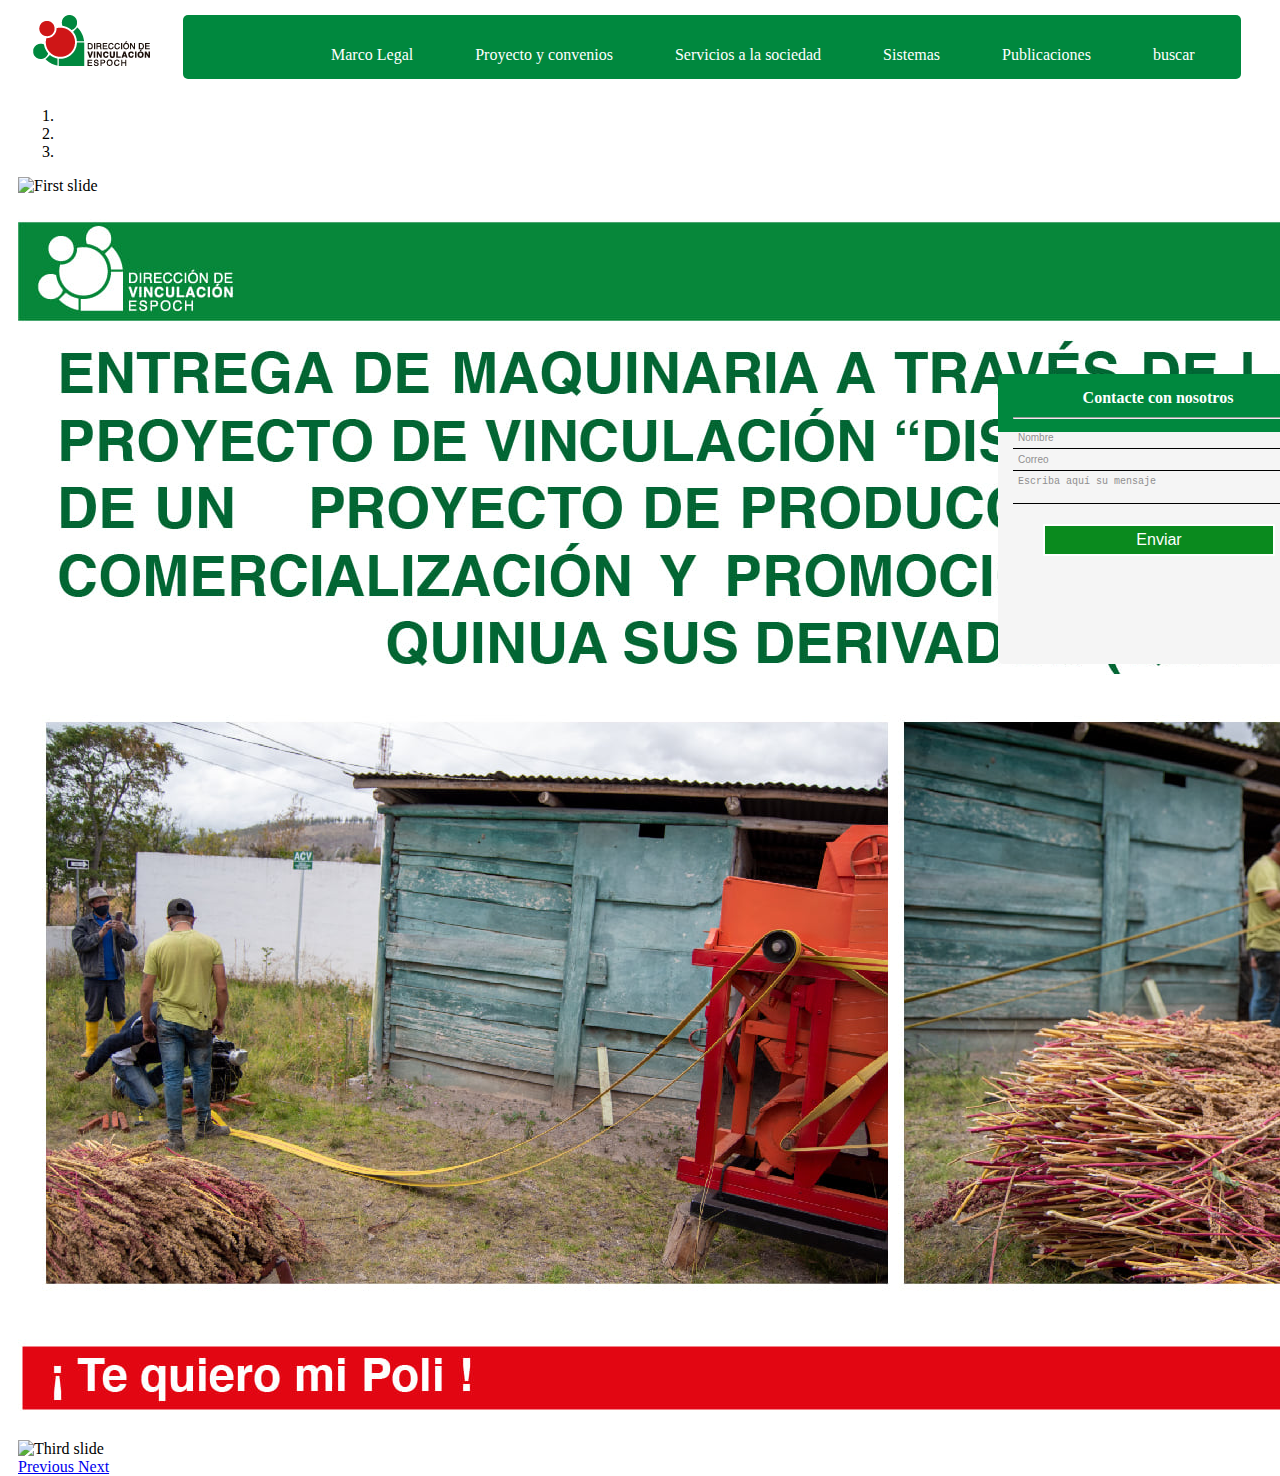
==== Index.html @ d0b9aa91 "rither" ====
<!DOCTYPE html>
<html lang="en" dir="ltr">
  <head>
    <meta charset="utf-8">
    <link rel="stylesheet" href="css/estilos.css">
    <link rel="stylesheet" href="https://stackpath.bootstrapcdn.com/bootstrap/4.5.1/css/bootstrap.min.css" integrity="sha384-VCmXjywReHh4PwowAiWNagnWcLhlEJLA5buUprzK8rxFgeH0kww/aWY76TfkUoSX" crossorigin="anonymous">
    <title></title>
  </head>
  <body>
    <div id="fb-root"></div>
      <script async defer crossorigin="anonymous" src="https://connect.facebook.net/es_ES/sdk.js#xfbml=1&version=v8.0" nonce="CiBkWd7l"></script>

      <header class="superior">
        <div class="logo">
          <img src="Imagenes/sello.png" alt="">
        </div>
          <nav class="menu">
            <ul class="opciones">
              <li>
                <a href="Index.html"> <img class="inicio" src="Imagenes/inicio.png" alt=""></a>
              </li>
              <li>
                <a href="#">Marco Legal</a>
              </li>
              <li >
                <a href="#">Proyecto y convenios</a>
                <ul >
                  <li>
                    <a href="#">Proyectos de Vinculacion</a>
                  </li>
                  <li>
                    <a href="#">Convenios Institucionales</a>
                  </li>
                    </ul>
              </li>

              <li><a href="#">Servicios a la sociedad</a>
                <ul >
                  <li>
                    <a href="#">Seguimiento a graduados</a>
                  </li>
                  <li>
                    <a href="#">Inserccion laboral</a>
                  </li>
                  <li>
                    <a href="#">Practicas Preprofesionales</a>
                  </li>
                  <li>
                    <a href="#">Educacion Continua</a>
                  </li>
                </ul>
              </li>
              <li><a href="#">Sistemas</a>
                <ul >
                  <a href="proyecto.html">Proyectos y convenios</a>
                  <a href="#">Seguimiento a graduados e inserccion laboral</a>
                  <a href="#">Educacion Continua</a>
                </ul>

              </li>
              <li>
                <a href="#">Publicaciones</a>
                <ul >
                  <a href="#">Eventos</a>
                  <a href="#">Revistas</a>
                  <a href="#">Noticias</a>
                </ul>
              </li>
              <li>
                <a href="#">buscar</a>
              </li>


            </ul>



          </nav>


      </header>


            <div class="cuerpo">

              <div class="slider">

                <div id="carouselExampleIndicators" class="carousel slide" data-ride="carousel">
  <ol class="carousel-indicators">
    <li data-target="#carouselExampleIndicators" data-slide-to="0" class="active"></li>
    <li data-target="#carouselExampleIndicators" data-slide-to="1"></li>
    <li data-target="#carouselExampleIndicators" data-slide-to="2"></li>
  </ol>
  <div class="carousel-inner">
    <div class="carousel-item active">
      <img class="d-block w-100" src="Imagenes/imagen1.jpg" alt="First slide">
    </div>
    <div class="carousel-item">
      <img class="d-block w-100" src="Imagenes/imagen3.jpg" alt="Second slide">
    </div>
    <div class="carousel-item">
      <img class="d-block w-100" src="Imagenes/imagen2.jpg" alt="Third slide">
    </div>
  </div>
  <a class="carousel-control-prev" href="#carouselExampleIndicators" role="button" data-slide="prev">
    <span class="carousel-control-prev-icon" aria-hidden="true"></span>
    <span class="sr-only">Previous</span>
  </a>
  <a class="carousel-control-next" href="#carouselExampleIndicators" role="button" data-slide="next">
    <span class="carousel-control-next-icon" aria-hidden="true"></span>
    <span class="sr-only">Next</span>
  </a>
</div>

              </div>

              <div class="derecha">

                <div class="facebook">
                  <iframe src="https://www.facebook.com/plugins/page.php?href=https%3A%2F%2Fwww.facebook.com%2FvinculacionESPOCH&tabs=timeline&width=290&height=500&small_header=false&adapt_container_width=true&hide_cover=false&show_facepile=true&appId" width="290" height="28" style="border:none;overflow:hidden" scrolling="no" frameborder="0" allowTransparency="true" allow="encrypted-media"></iframe>


                </div>

                <div class="contactos">






                <form action="enviar.php" method="post">
                  <h2 class="texto">Contacte con nosotros</h2>



                  <hr>

                  <div class="row">
                      <div class="col ">


                        <input class="texto2" type="text" name="nombre" placeholder="Nombre" required>

                        <input class="texto2" type="text" name="correo" placeholder="Correo" required>

                        <textarea class="texto2" name="mensaje" placeholder="Escriba aquí su mensaje" required></textarea>
                  		<p></p>
                    		<input type="submit" value="Enviar" id="boton">
                      </div>


                  </form>




                </div>









            </div>





  </body>



  <script src="https://code.jquery.com/jquery-3.5.1.slim.min.js" integrity="sha384-DfXdz2htPH0lsSSs5nCTpuj/zy4C+OGpamoFVy38MVBnE+IbbVYUew+OrCXaRkfj" crossorigin="anonymous"></script>
<script src="https://cdn.jsdelivr.net/npm/popper.js@1.16.1/dist/umd/popper.min.js" integrity="sha384-9/reFTGAW83EW2RDu2S0VKaIzap3H66lZH81PoYlFhbGU+6BZp6G7niu735Sk7lN" crossorigin="anonymous"></script>
<script src="https://stackpath.bootstrapcdn.com/bootstrap/4.5.1/js/bootstrap.min.js" integrity="sha384-XEerZL0cuoUbHE4nZReLT7nx9gQrQreJekYhJD9WNWhH8nEW+0c5qq7aIo2Wl30J" crossorigin="anonymous"></script>
</html>
---- css/estilos.css ----
*{



}


body{
  background: white;


}

.container{




}

.superior{
  background: white;

  margin: 15px auto;
  margin-left: 25px;

  }



.logo{
  float: left;
  width: 150px;

}
.superior.menu{
  padding: 200px;

}

/*estilos para el menu */
.menu{
  float: left;
  background: #00883E;
  padding: 15px;
  border-radius: 5px;

}

.inicio{
  height: 25px;
}


.opciones li{
  list-style: none;
}
.opciones li ul a{

  list-style: none;
  display: block;

}

.opciones li a {
  color: white;
  padding: 31px;
  text-decoration: none;



}

.opciones >li{
  float: left;
}



.opciones li a:{
  background: #035428;


}

.opciones li ul {
  display: none;
  position: absolute;
  z-index:99999;


  background: #0ba752;


}

.opciones li:hover > ul{
  display: block;


}



/*estilos body*/
div.cuerpo{
width: 1300px;
height: 640px;
background-color: white;
margin: auto;
top: 50px;
}


.slider{
  width:950px;
  height: 543px;

  margin-left: 10px;

  float: left;
  margin-top: 12px;


}


.derecha{
  width:320px;
  height: 570px;

  float: right;
  margin-top: 10px;
}

.facebook{
  width:300px;
  height: 285px;

  margin: auto;


}
.contactos{
  width:300px;
  height: 240px;


margin: auto;
}


/*contactos*/


form{
	/*width:450px;*/


background: rgba(0,136,62,1);
background: -webkit-linear-gradient(top, rgba(0,136,62,1) 20%, rgba(245,245,245,1) 10%);
width: 290px;
	padding: 15px;
  height: 260px;




	border-radius: 5px;

}

.texto{

	color: #fff;
	text-align:center;
	margin:0;
	font-size: medium ;
	margin-bottom: 10px;



}

.intro{
	text-align:center;
	margin-bottom: 10px;
  margin: auto;
}

imput, text{

color:#000;


}
input, textarea{

     font-size: 10px;
     color: #000;
     width: 100%;
     outline: none;
     padding: 5px;
     background: none;
     border: none;
     border-bottom: 1px solid #000;

}



::-webkit-input-placeholder { /* WebKit, Blink, Edge */
    color: #908f8f;
}


#boton{
	/*background: #303F9F;*/
	background: #0a8a1e;
      border-radius: 1px;
      border: 2px solid #fff;
      color: #fff;
      cursor: pointer;
      margin: auto;

      font-size: 16px;

      width: 80%;
      -webkit-transition: all 0.3s ease;
      -o-transition: all 0.3s ease;
      transition: all 0.3s ease;
      margin-left: 30px;

}

#boton:hover{
	cursor: pointer;
	background: #309f59;

}

.info{
	text-align: justify;
}
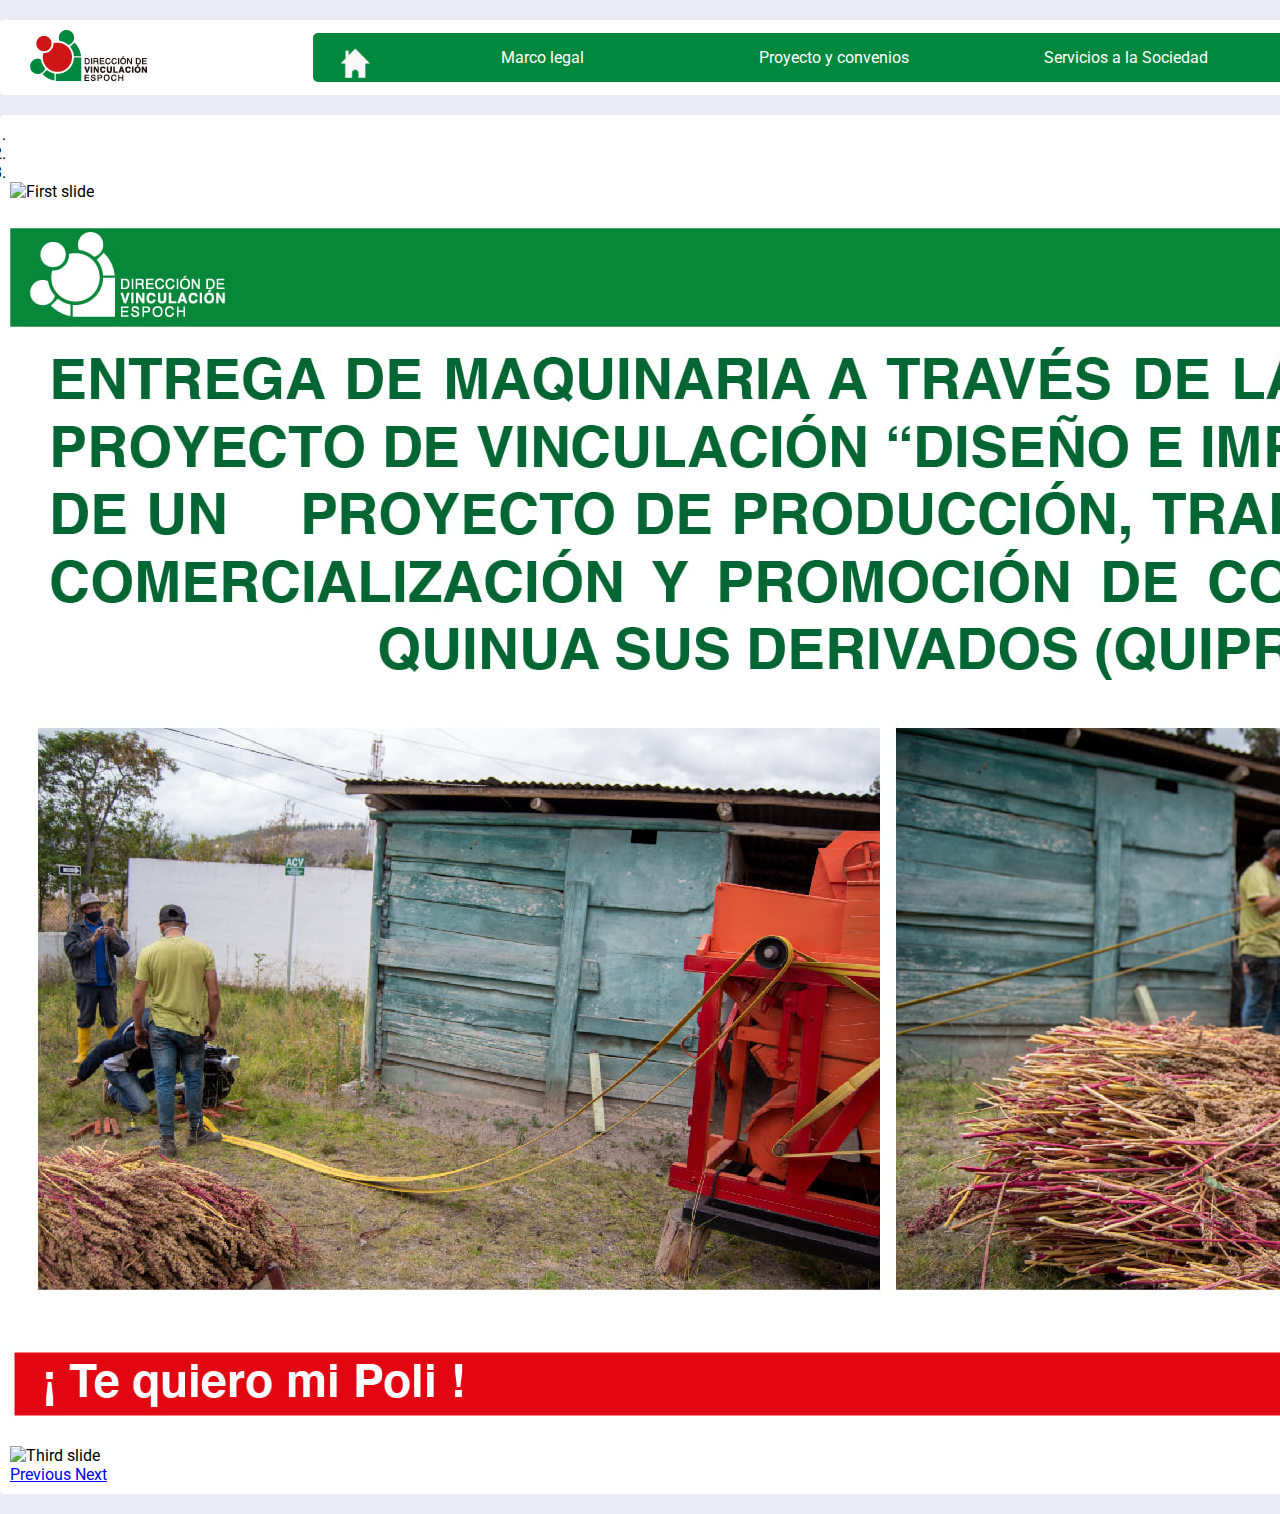
==== commit 38bec3ac: "nuevo index" ====
--- a/Index.html
+++ b/Index.html
@@ -1,181 +1,204 @@
 <!DOCTYPE html>
-<html lang="en" dir="ltr">
-  <head>
-    <meta charset="utf-8">
-    <link rel="stylesheet" href="css/estilos.css">
+<html lang="en">
+<head>
+	<meta charset="UTF-8">
+	<meta name="viewport" content="width=device-width, initial-scale=1.0">
+	<meta http-equiv="X-UA-Compatible" content="ie=edge">
+	<link href="https://fonts.googleapis.com/css?family=Roboto" rel="stylesheet">
+	<link rel="stylesheet" href="css/ronny/estilos.css">
+    <link rel="stylesheet" href="css/ronny/style.css">
+	<link rel="stylesheet" href="css/ronny/style2.css">
+	<link rel="stylesheet" href="css/fontello.css">
     <link rel="stylesheet" href="https://stackpath.bootstrapcdn.com/bootstrap/4.5.1/css/bootstrap.min.css" integrity="sha384-VCmXjywReHh4PwowAiWNagnWcLhlEJLA5buUprzK8rxFgeH0kww/aWY76TfkUoSX" crossorigin="anonymous">
-    <title></title>
-  </head>
-  <body>
-    <div id="fb-root"></div>
-      <script async defer crossorigin="anonymous" src="https://connect.facebook.net/es_ES/sdk.js#xfbml=1&version=v8.0" nonce="CiBkWd7l"></script>
-
-      <header class="superior">
-        <div class="logo">
-          <img src="Imagenes/sello.png" alt="">
-        </div>
-          <nav class="menu">
-            <ul class="opciones">
-              <li>
-                <a href="Index.html"> <img class="inicio" src="Imagenes/inicio.png" alt=""></a>
-              </li>
-              <li>
-                <a href="#">Marco Legal</a>
-              </li>
-              <li >
-                <a href="#">Proyecto y convenios</a>
-                <ul >
-                  <li>
-                    <a href="#">Proyectos de Vinculacion</a>
-                  </li>
-                  <li>
-                    <a href="#">Convenios Institucionales</a>
-                  </li>
-                    </ul>
-              </li>
-
-              <li><a href="#">Servicios a la sociedad</a>
-                <ul >
-                  <li>
-                    <a href="#">Seguimiento a graduados</a>
-                  </li>
-                  <li>
-                    <a href="#">Inserccion laboral</a>
-                  </li>
-                  <li>
-                    <a href="#">Practicas Preprofesionales</a>
-                  </li>
-                  <li>
-                    <a href="#">Educacion Continua</a>
-                  </li>
+    <script src="http://code.jquery.com/jquery-latest.js"></script>
+	<script src="main.js"></script>
+	<title>Inicio</title>
+</head>
+<body>
+	<div class="contenedor"  >
+		<header id=header class=header>
+        <input type="checkbox" id="btn-menu">
+        <label for="btn-menu" class="icon-menu"></label>
+        <nav class="menu">
+            <div class="logo-box">
+                <img src="Imagenes/sello.png" alt="">
+            </div>
+            <div class="list-container">
+                <ul class="list">
+                    <li id="home">
+                        <a href="Index.html"><img class="inicio" src="Imagenes/Inicio.png" alt=""></a>
+                    </li>
+                    <li>
+                        <a href="#">Marco legal</a>
+                    </li>
+                    <li class="submenu">
+                        <a href="#">Proyecto y convenios <span class="icon-down-open"> </span></a>
+                        <ul >
+                          <li>
+                            <a href="ProyectoVinculacion.html">Proyectos de Vinculacion</a>
+                            <hr>
+                          </li>
+                          <li>
+                            <a href="#">Convenios Institucionales</a>
+                            <hr>
+                          </li>
+                        </ul>
+                    </li>
+                    <li class="submenu">
+                        <a href="#">Servicios a la Sociedad <span class="icon-down-open"> </span></a>
+                        <ul>
+                            <li>
+                                <a href="#">Seguimiento a graduados</a>
+                                <hr>
+                            </li>
+                            <li>
+                                <a href="#">Inserccion laboral</a>
+                                <hr>
+                            </li>
+                              <li>
+                                <a href="#">Practicas Preprofesionales</a>
+                                <hr>
+                            </li>
+                            <li>
+                                <a href="#">Educacion Continua</a>
+                                <hr>
+                            </li>
+                        </ul>
+                    </li>
+                    <li class="submenu">
+                        <a href="#">Sistemas <span class="icon-down-open"></a>
+                        <ul>
+                            <li>
+                                <a href="">Proyecto y convenios</a>
+                                <hr>
+                            </li>
+                            <li>
+                                <a href="#">Seguimiento a graduados e inserccion laboral</a>
+                                <hr>
+                            </li>
+                            <li>
+                                <a href="#">Educacion Continua</a>
+                                <hr>
+                            </li>
+                        </ul>
+                    </li>
+                    <li class="submenu">
+                        <a href="#">Publicaciones <span class="icon-down-open"></span></a>
+                        <ul>
+                            <li>
+                                <a href="#">Eventos</a>
+                                <hr>
+                            </li>
+                            <li>
+                                <a href="#">Revistas</a>
+                                <hr>
+                            </li>
+                            <li>
+                                <a href="#">Noticias</a>
+                                <hr>
+                            </li>
+                        </ul>
+                    </li>
+                    <li id="search">
+                        <a href="#"><img src="Imagenes/search-solid.svg" alt=""></a>
+                        <ul>
+                            <li>
+                                <label for="">buscar</label>
+                                <input type="text">
+                            </li>
+                        </ul>
+                    </li>
                 </ul>
-              </li>
-              <li><a href="#">Sistemas</a>
-                <ul >
-                  <a href="proyecto.html">Proyectos y convenios</a>
-                  <a href="#">Seguimiento a graduados e inserccion laboral</a>
-                  <a href="#">Educacion Continua</a>
-                </ul>
-
-              </li>
-              <li>
-                <a href="#">Publicaciones</a>
-                <ul >
-                  <a href="#">Eventos</a>
-                  <a href="#">Revistas</a>
-                  <a href="#">Noticias</a>
-                </ul>
-              </li>
-              <li>
-                <a href="#">buscar</a>
-              </li>
-
-
-            </ul>
-
-
-
-          </nav>
-
-
-      </header>
-
-
-            <div class="cuerpo">
-
-              <div class="slider">
-
-                <div id="carouselExampleIndicators" class="carousel slide" data-ride="carousel">
-  <ol class="carousel-indicators">
-    <li data-target="#carouselExampleIndicators" data-slide-to="0" class="active"></li>
-    <li data-target="#carouselExampleIndicators" data-slide-to="1"></li>
-    <li data-target="#carouselExampleIndicators" data-slide-to="2"></li>
-  </ol>
-  <div class="carousel-inner">
-    <div class="carousel-item active">
-      <img class="d-block w-100" src="Imagenes/imagen1.jpg" alt="First slide">
-    </div>
-    <div class="carousel-item">
-      <img class="d-block w-100" src="Imagenes/imagen3.jpg" alt="Second slide">
-    </div>
-    <div class="carousel-item">
-      <img class="d-block w-100" src="Imagenes/imagen2.jpg" alt="Third slide">
-    </div>
-  </div>
-  <a class="carousel-control-prev" href="#carouselExampleIndicators" role="button" data-slide="prev">
-    <span class="carousel-control-prev-icon" aria-hidden="true"></span>
-    <span class="sr-only">Previous</span>
-  </a>
-  <a class="carousel-control-next" href="#carouselExampleIndicators" role="button" data-slide="next">
-    <span class="carousel-control-next-icon" aria-hidden="true"></span>
-    <span class="sr-only">Next</span>
-  </a>
-</div>
-
+                <!-- <form class="form-inline my-2 my-lg-0">
+                    <input class="form-control mr-sm-2" type="search" placeholder="Search" aria-label="Search">
+                    <button class="btn btn-outline-success my-2 my-sm-0" type="submit">Search</button>
+                  </form> -->
+            </div>
+        </nav>
+
+    </header>
+
+		<main class="contenido">
+
+
+
+          <div id="carouselExampleIndicators" class="carousel slide" data-ride="carousel">
+              <ol class="carousel-indicators">
+                  <li data-target="#carouselExampleIndicators" data-slide-to="0" class="active"></li>
+                  <li data-target="#carouselExampleIndicators" data-slide-to="1"></li>
+                  <li data-target="#carouselExampleIndicators" data-slide-to="2"></li>
+              </ol>
+              <div class="carousel-inner">
+                  <div class="carousel-item active">
+                      <img class="d-block w-100" src="Imagenes/imagen1.jpg" alt="First slide">
+                  </div>
+                  <div class="carousel-item">
+                        <img class="d-block w-100" src="Imagenes/imagen3.jpg" alt="Second slide">
+                  </div>
+                    <div class="carousel-item">
+                          <img class="d-block w-100" src="Imagenes/imagen2.jpg" alt="Third slide">
+                  </div>
               </div>
-
-              <div class="derecha">
-
-                <div class="facebook">
-                  <iframe src="https://www.facebook.com/plugins/page.php?href=https%3A%2F%2Fwww.facebook.com%2FvinculacionESPOCH&tabs=timeline&width=290&height=500&small_header=false&adapt_container_width=true&hide_cover=false&show_facepile=true&appId" width="290" height="28" style="border:none;overflow:hidden" scrolling="no" frameborder="0" allowTransparency="true" allow="encrypted-media"></iframe>
-
-
-                </div>
-
-                <div class="contactos">
-
-
-
-
-
-
-                <form action="enviar.php" method="post">
-                  <h2 class="texto">Contacte con nosotros</h2>
-
-
-
-                  <hr>
-
-                  <div class="row">
-                      <div class="col ">
-
-
-                        <input class="texto2" type="text" name="nombre" placeholder="Nombre" required>
-
-                        <input class="texto2" type="text" name="correo" placeholder="Correo" required>
-
-                        <textarea class="texto2" name="mensaje" placeholder="Escriba aquí su mensaje" required></textarea>
-                  		<p></p>
-                    		<input type="submit" value="Enviar" id="boton">
-                      </div>
-
-
-                  </form>
-
-
-
-
-                </div>
-
-
-
-
-
-
-
-
-
-            </div>
-
-
-
-
-
-  </body>
-
-
-
-  <script src="https://code.jquery.com/jquery-3.5.1.slim.min.js" integrity="sha384-DfXdz2htPH0lsSSs5nCTpuj/zy4C+OGpamoFVy38MVBnE+IbbVYUew+OrCXaRkfj" crossorigin="anonymous"></script>
+                <a class="carousel-control-prev" href="#carouselExampleIndicators" role="button" data-slide="prev">
+                        <span class="carousel-control-prev-icon" aria-hidden="true"></span>
+                        <span class="sr-only">Previous</span>
+                </a>
+                <a class="carousel-control-next" href="#carouselExampleIndicators" role="button" data-slide="next">
+                    <span class="carousel-control-next-icon" aria-hidden="true"></span>
+                    <span class="sr-only">Next</span>
+                </a>
+          </div>
+
+
+
+
+		</main>
+		<aside class="sidebar">
+
+
+
+
+
+<iframe src="https://www.facebook.com/plugins/page.php?href=https%3A%2F%2Fwww.facebook.com%2FvinculacionESPOCH&tabs=timeline&width=340&height=300px&small_header=false&adapt_container_width=true&hide_cover=false&show_facepile=true&appId" width="340" height="270px" style="border:none;overflow:hidden" scrolling="no" frameborder="0" allowTransparency="true" allow="encrypted-media"></iframe>
+
+
+
+		</aside>
+
+
+	<aside class="sidebar1">
+    <form action="enviar.php" method="post">
+      <h2 class="texto">Contacte con nosotros</h2>
+
+
+
+
+
+            <div class="row">
+                <div class="col ">
+
+
+                    <input class="texto2" type="text" name="nombre" placeholder="Nombre" required>
+
+                    <input class="texto2" type="text" name="correo" placeholder="Correo" required>
+
+                    <textarea class="texto2" name="mensaje" placeholder="Escriba aquí su mensaje" required></textarea>
+                    <input type="submit" value="Enviar" id="boton">
+
+
+                  </div>
+
+          </div>
+
+        </form>
+	</aside>
+
+
+
+	</div>
+</body>
+
+<script src="https://code.jquery.com/jquery-3.5.1.slim.min.js" integrity="sha384-DfXdz2htPH0lsSSs5nCTpuj/zy4C+OGpamoFVy38MVBnE+IbbVYUew+OrCXaRkfj" crossorigin="anonymous"></script>
 <script src="https://cdn.jsdelivr.net/npm/popper.js@1.16.1/dist/umd/popper.min.js" integrity="sha384-9/reFTGAW83EW2RDu2S0VKaIzap3H66lZH81PoYlFhbGU+6BZp6G7niu735Sk7lN" crossorigin="anonymous"></script>
 <script src="https://stackpath.bootstrapcdn.com/bootstrap/4.5.1/js/bootstrap.min.js" integrity="sha384-XEerZL0cuoUbHE4nZReLT7nx9gQrQreJekYhJD9WNWhH8nEW+0c5qq7aIo2Wl30J" crossorigin="anonymous"></script>
 </html>
--- a/css/ronny/estilos.css
+++ b/css/ronny/estilos.css
@@ -0,0 +1,194 @@
+*{
+
+
+
+}
+
+
+body{
+  background: white;
+
+
+}
+
+header{
+width: 100%
+}
+
+.menu_bar {
+	display:none;
+}
+
+header nav {
+	width:85%;
+
+}
+
+
+
+.superior{
+  background: white;
+
+  margin: 15px auto;
+  margin-left: 25px;
+
+  }
+
+
+
+.logo{
+  float: left;
+  width: 150px;
+
+}
+.superior.menu{
+  padding: 200px;
+
+}
+
+/*estilos para el menu */
+
+
+
+/*estilos body*/
+div.cuerpo{
+width: 1300px;
+height: 640px;
+background-color: white;
+margin: auto;
+top: 50px;
+}
+
+
+.slider{
+  width:950px;
+  height: 543px;
+
+  margin-left: 10px;
+
+  float: left;
+  margin-top: 12px;
+
+
+}
+
+
+.derecha{
+  width:320px;
+  height: 570px;
+
+  float: right;
+  margin-top: 10px;
+}
+
+.facebook{
+  width:300px;
+  height: 285px;
+
+  margin: auto;
+
+
+}
+.contactos{
+  width:300px;
+  height: 240px;
+
+
+margin: auto;
+}
+
+
+/*contactos*/
+
+
+form{
+	/*width:450px;*/
+
+
+background: rgba(0,136,62,1);
+background: -webkit-linear-gradient(top, rgba(0,136,62,1) 20%, rgba(245,245,245,1) 10%);
+width: 290px;
+	padding: 15px;
+  height: 260px;
+
+
+
+
+	border-radius: 5px;
+
+}
+
+.texto{
+
+	color: #fff;
+	text-align:center;
+	margin:0;
+	font-size: medium ;
+	margin-bottom: 10px;
+
+
+
+}
+
+.intro{
+	text-align:center;
+	margin-bottom: 10px;
+  margin: auto;
+}
+
+imput, text{
+
+color:#000;
+
+
+}
+input, textarea{
+
+     font-size: 10px;
+     color: #000;
+     width: 100%;
+     outline: none;
+     padding: 5px;
+     background: none;
+     border: none;
+     border-bottom: 1px solid #000;
+
+}
+
+
+
+::-webkit-input-placeholder { /* WebKit, Blink, Edge */
+    color: #908f8f;
+}
+
+
+#boton{
+	/*background: #303F9F;*/
+	background: #0a8a1e;
+      border-radius: 1px;
+      border: 2px solid #fff;
+      color: #fff;
+      cursor: pointer;
+      margin: auto;
+
+      font-size: 16px;
+
+      width: 80%;
+
+      -webkit-transition: all 0.3s ease;
+      -o-transition: all 0.3s ease;
+      transition: all 0.3s ease;
+      margin-left: 30px;
+      margin-top: 30px;
+
+}
+
+#boton:hover{
+	cursor: pointer;
+	background: #309f59;
+
+}
+
+.info{
+	text-align: justify;
+}
--- a/css/ronny/style.css
+++ b/css/ronny/style.css
@@ -0,0 +1,99 @@
+* {
+	margin: 0;
+	padding: 0;
+}
+
+body {
+	background: #E9ECF4;
+	color: #000;
+	font-family: 'Roboto', sans-serif;
+}
+
+.contenedor {
+	width: 100%;
+	max-width: 100%;
+	margin: 20px auto;
+	display: grid;
+	grid-gap: 20px;
+	grid-template-columns: repeat(3, auto);
+	grid-template-rows: repeat(3, auto);
+
+	grid-template-areas: "header header header"
+						 "contenido contenido sidebar"
+						 "contenido contenido sidebar1"
+						 ;
+
+
+
+
+}
+
+.contenedor > div,
+.contenedor .header,
+.contenedor .contenido,
+.contenedor .sidebar,
+.contenedor .sidebar1 {
+	background: #fff;
+	padding: 10px;
+	border-radius: 4px;
+}
+
+.contenedor .header {
+	background: #fff;
+	color: #fff;
+	grid-area: header;
+  width: 100%;
+}
+
+.contenedor .contenido {
+	grid-area: contenido;
+
+
+
+}
+
+
+
+.contenedor .sidebar {
+
+	grid-area: sidebar;
+
+
+}
+
+.contenedor .sidebar1 {
+
+
+	grid-area: sidebar1;
+
+}
+
+
+
+
+
+
+
+@media screen and (max-width: 768px){
+	.contenedor {
+
+		grid-template-areas: "header header header"
+						 "contenido contenido contenido"
+						 "sidebar sidebar sidebar"
+            "sidebar1 sidebar1 sidebar1";
+	}
+
+  .contenedor .sidebar {
+
+  	grid-area: sidebar;
+margin: auto;
+
+  }
+
+  .contenedor .sidebar1 {
+
+
+  	margin: auto;
+
+  }
+}
--- a/css/ronny/style2.css
+++ b/css/ronny/style2.css
@@ -0,0 +1,346 @@
+
+
+#header label{
+    color: black;
+    cursor: pointer;
+    display: none;
+
+}
+
+#header #btn-menu{
+    display: none;
+
+}
+
+.menu{
+    display: flex;
+    justify-content: space-between;
+    align-items: center;
+    width: 100%;
+}
+
+.menu .logo-box{
+    margin-left: 20px;
+    width: 10%;
+
+}
+
+.menu .list-container{
+    background: #00883E ;
+    padding-top: 15px;
+    border-radius: 5px;
+    margin-right: 20px;
+    width: 85%;
+
+}
+
+.menu .list-container .list{
+    display: flex ;
+    width: 100%;
+    /* border: 2px solid black; */
+}
+
+.menu .list-container .list #home{
+    width: 100px;
+
+}
+
+.menu .list-container .list .submenu span{
+    display: none;
+}
+
+.menu .list-container .list li{
+    list-style: none;
+    width: calc(20% - 20px);
+    text-align: center;
+    /* border: 2px solid black; */
+
+}
+
+
+.menu .list-container .list li ul{
+    width: 100%;
+    display: none;
+    position: absolute;
+    z-index: 100;
+    background: #0ba752;
+    margin-top: 3px;
+    padding-left: 5px;
+    padding-right: 5px;
+
+}
+
+.menu .list-container .list li ul li{
+    width: 100%;
+    text-align: center;
+    padding-top: 10px;
+}
+
+
+
+.menu .list-container .list li:hover > ul{
+    display: block;
+    border-radius: 5px;
+    width: calc(16% - 20px);
+}
+
+
+.menu .list-container .list li ul li a{
+    display: block;
+    list-style: none;
+    text-decoration: none;
+    color: white;
+    width: 100%;
+}
+
+.menu .list-container .list li ul li hr{
+    color: white;
+}
+
+.menu .list-container .list li a{
+    color: white;
+    text-decoration: none;
+
+}
+
+.menu .list-container .list li a img{
+    height: 30px;
+    color: white;
+
+}
+
+
+
+.inicio{
+    height: 25px;
+}
+
+
+/* barra de navegacion */
+
+
+
+#main{
+    border: 2px solid blue;
+    padding: 10px;
+}
+
+/* contenedor */
+
+.sidebar2{
+    display: flex;
+    justify-content: space-evenly;
+    align-items: flex-start;
+
+}
+
+.imagenproyecto{
+  width: 700px;
+}
+/* contenedor */
+.logo-mid{
+    display: inline-block;
+    float: left;
+
+}
+/* left */
+
+
+.left .contenedor1{
+    margin-bottom: 0px;
+    padding: 0px;
+
+}
+
+ .left .contenedor1 .container-titles{
+    text-align: center;
+    background: #00883E ;
+    border-radius: 5px;
+    padding: 5px;
+
+}
+
+.left .contenedor1 .container-titles h5{
+    font-size: 15px;
+    color:white;
+}
+
+.left .contenedor1 .menu{
+    width: 85%;
+    /* border: 2px solid yellow; */
+    margin: auto;
+    background: #0ba752;
+
+
+
+}
+
+ .left .contenedor1 .menu ul{
+    width: 100%;
+    text-decoration: none;
+    text-align: left;
+   /*  border: 2px solid red; */
+    padding-left: 0px;
+    list-style: none;
+}
+
+ .left .contenedor1 .menu ul li{
+    width: 100%;
+    /* border: 2px solid blueviolet; */
+    margin: auto;
+    text-decoration: none;
+    margin-left: 0px;
+    list-style: none;
+    text-align: center;
+    padding: 5px;
+
+}
+
+.left .contenedor1 .menu ul li a{
+    color: white;
+    text-decoration: none;
+    /* border: 2px solid orangered; */
+    font-weight: 400;
+
+}
+
+
+/* left */
+
+
+
+
+
+/* center */
+
+
+
+/* righ */
+
+
+
+
+
+
+
+/* righ */
+
+
+
+/* resposive */
+@media (max-width:768px){
+    #header{
+        background: #00883E;
+        height: 100%;
+        display: flex;
+        align-items: center;
+        justify-content: flex-end;
+        /* border: 2px solid black; */
+        flex-direction: row-reverse;
+        z-index:2;
+
+    }
+
+    #header label{
+        display: block;
+        justify-content: center;
+        margin: 15px;
+        /* border: 2px solid black; */
+    }
+
+    #header .menu{
+        display: block;
+        padding-bottom:  10px;
+        z-index:2;
+
+    }
+
+    .menu .logo-box{
+        padding-top: 0px;
+        display: flex;
+        justify-content: flex-start;
+        z-index:2;
+
+    }
+
+    #header .menu .list-container #home{
+        display: none;
+        z-index:2;
+    }
+
+    #header .menu .list-container #search{
+        display: none;
+        z-index:2;
+    }
+
+    .menu .list-container .list .submenu span{
+        display: inline;
+        margin-right: 10px;
+    }
+
+    #header .menu .list-container{
+        position: absolute;
+        top: 87px;  /* en este caso altura del header de 50 */
+        left: 0;
+        width: 90%;
+        transform: translateX(-100%);
+        transition: all 0.3s;
+        align-items: center ;
+        z-index:2;
+    }
+
+    #header .menu .list-container ul{
+
+        flex-direction: column;
+        background: #555;
+        z-index:2;
+        /* border: 2px solid black; */
+    }
+
+    #header .menu .list-container ul li{
+        text-align: left;
+        width: 100%;
+        padding: 20px;
+        padding-bottom: 15px;
+        z-index:2;
+
+    }
+
+    #header .menu .list-container  ul li:hover ul{
+        display: none;
+        position: relative;
+        width: 100%;
+        z-index:2;
+
+    }
+
+
+    .menu a span{
+        position: absolute;
+        right: 5px;
+        z-index:2;
+
+    }
+
+    #header .menu  a {
+        width: 100%;
+        padding-right: 30px;
+        color: white;
+        z-index:2;
+        /* border: 2px solid black; */
+    }
+
+    header .menu ul li:hover {
+        background: rgba(0, 0, 0, 0.3);
+        z-index:2;
+    }
+
+    header #btn-menu:checked ~ .menu .list-container{
+        transform: translateX(0%);
+        z-index:2;
+    }
+    .imagenproyecto{
+      width: 550px;
+    }
+
+}
--- a/css/fontello.css
+++ b/css/fontello.css
@@ -0,0 +1,59 @@
+@font-face {
+  font-family: 'fontello';
+  src: url('../font/fontello.eot?79769948');
+  src: url('../font/fontello.eot?79769948#iefix') format('embedded-opentype'),
+       url('../font/fontello.woff2?79769948') format('woff2'),
+       url('../font/fontello.woff?79769948') format('woff'),
+       url('../font/fontello.ttf?79769948') format('truetype'),
+       url('../font/fontello.svg?79769948#fontello') format('svg');
+  font-weight: normal;
+  font-style: normal;
+}
+/* Chrome hack: SVG is rendered more smooth in Windozze. 100% magic, uncomment if you need it. */
+/* Note, that will break hinting! In other OS-es font will be not as sharp as it could be */
+/*
+@media screen and (-webkit-min-device-pixel-ratio:0) {
+  @font-face {
+    font-family: 'fontello';
+    src: url('../font/fontello.svg?79769948#fontello') format('svg');
+  }
+}
+*/
+ 
+ [class^="icon-"]:before, [class*=" icon-"]:before {
+  font-family: "fontello";
+  font-style: normal;
+  font-weight: normal;
+  speak: never;
+ 
+  display: inline-block;
+  text-decoration: inherit;
+  width: 1em;
+  margin-right: .2em;
+  text-align: center;
+  /* opacity: .8; */
+ 
+  /* For safety - reset parent styles, that can break glyph codes*/
+  font-variant: normal;
+  text-transform: none;
+ 
+  /* fix buttons height, for twitter bootstrap */
+  line-height: 1em;
+ 
+  /* Animation center compensation - margins should be symmetric */
+  /* remove if not needed */
+  margin-left: .2em;
+ 
+  /* you can be more comfortable with increased icons size */
+  /* font-size: 120%; */
+ 
+  /* Font smoothing. That was taken from TWBS */
+  -webkit-font-smoothing: antialiased;
+  -moz-osx-font-smoothing: grayscale;
+ 
+  /* Uncomment for 3D effect */
+  /* text-shadow: 1px 1px 1px rgba(127, 127, 127, 0.3); */
+}
+ 
+.icon-down-open:before { content: '\e800'; } /* '' */
+.icon-menu:before { content: '\f0c9'; } /* '' */